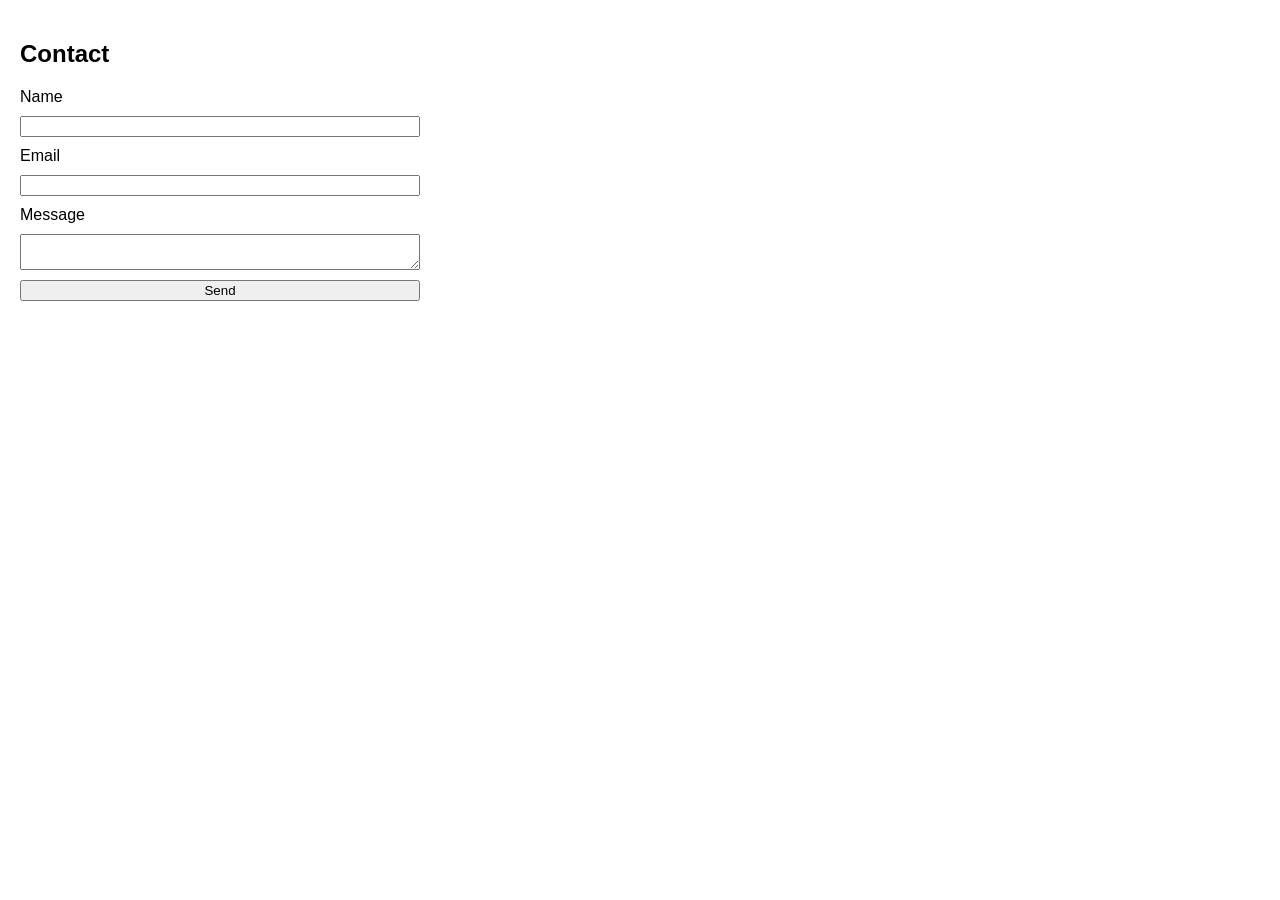
==== contact.html @ c9a80574 "Add files via upload" ====
<html><head><link rel='stylesheet' href='style.css'><title>Contact</title></head><body><main><h2>Contact</h2><form><label for='n'>Name</label><input id='n'><label for='e'>Email</label><input id='e' type='email'><label for='m'>Message</label><textarea id='m'></textarea><button>Send</button></form></main></body></html>
---- style.css ----
body{font-family:Arial;margin:0}header,footer{background:#0b5ed7;color:#fff;padding:15px}nav a{color:#fff;margin:8px}main{padding:20px}form{display:flex;flex-direction:column;max-width:400px;gap:10px}
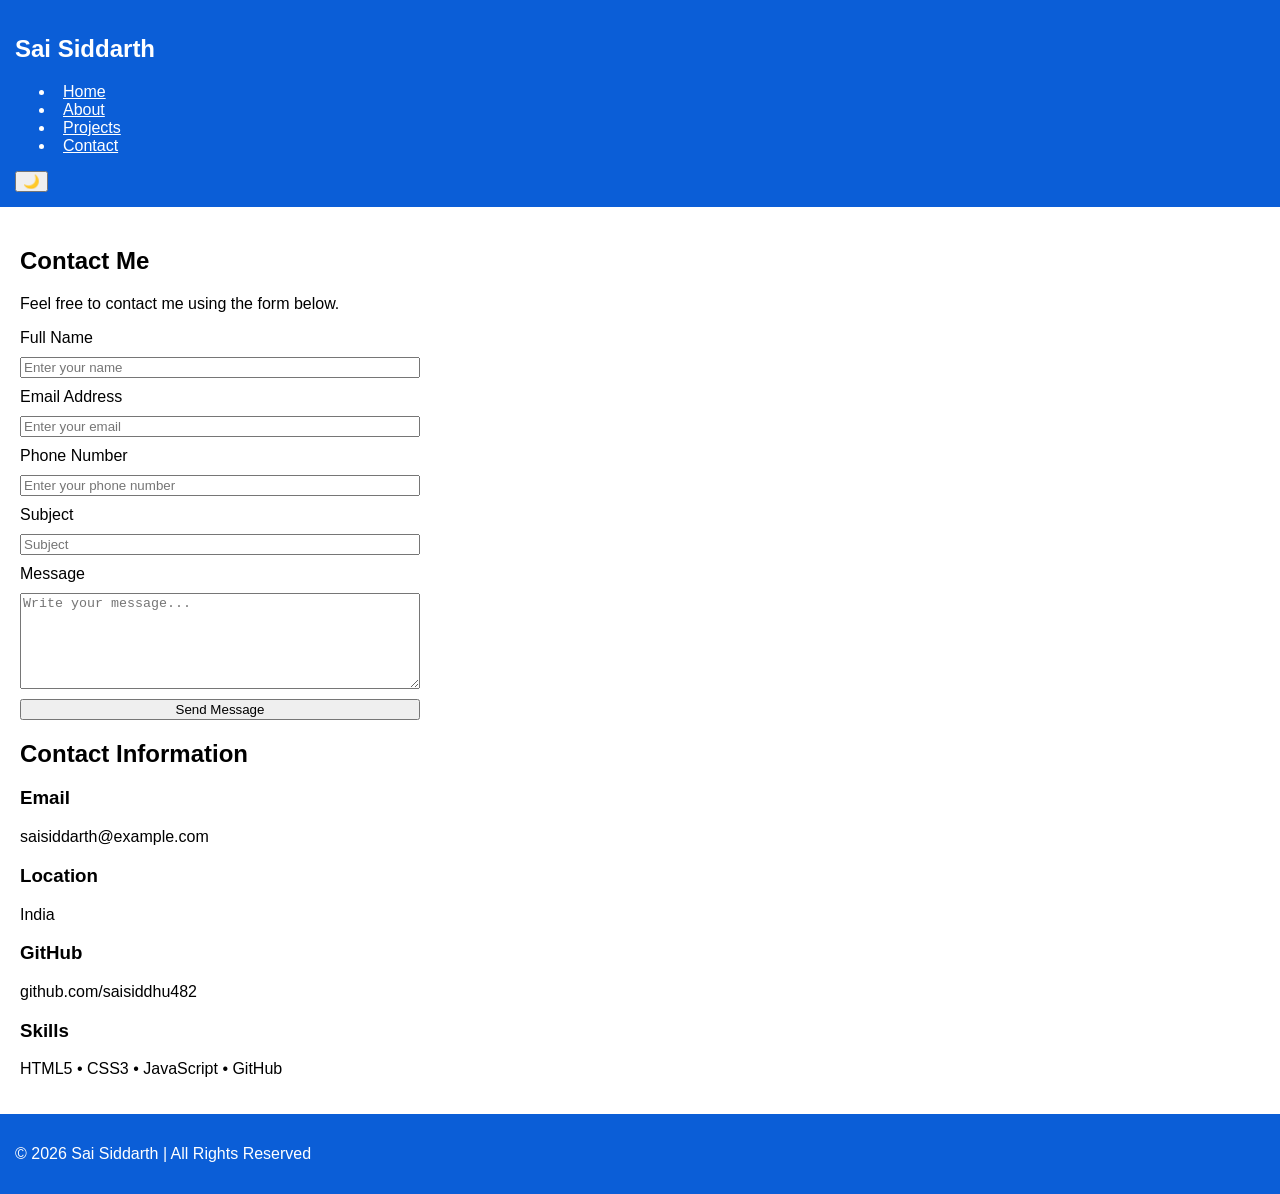
==== commit 650b653e: "Add files via upload" ====
--- a/contact.html
+++ b/contact.html
@@ -1 +1,137 @@
-<html><head><link rel='stylesheet' href='style.css'><title>Contact</title></head><body><main><h2>Contact</h2><form><label for='n'>Name</label><input id='n'><label for='e'>Email</label><input id='e' type='email'><label for='m'>Message</label><textarea id='m'></textarea><button>Send</button></form></main></body></html>+<!DOCTYPE html>
+<html lang="en">
+<head>
+<meta charset="UTF-8">
+<meta name="viewport" content="width=device-width, initial-scale=1.0">
+<meta name="description" content="Contact Sai Siddarth">
+<meta name="keywords" content="Portfolio, Contact, Web Developer">
+<meta name="author" content="Sai Siddarth">
+
+<title>Contact | Sai Siddarth</title>
+
+<link rel="stylesheet" href="style.css">
+</head>
+
+<body>
+
+<header>
+
+<nav class="navbar">
+
+<h1 class="logo">Sai Siddarth</h1>
+
+<ul class="nav-links">
+<li><a href="index.html">Home</a></li>
+<li><a href="about.html">About</a></li>
+<li><a href="projects.html">Projects</a></li>
+<li><a href="contact.html" class="active">Contact</a></li>
+</ul>
+
+<button id="theme-btn">🌙</button>
+
+</nav>
+
+</header>
+
+<main>
+
+<section class="contact">
+
+<h2>Contact Me</h2>
+
+<p>
+Feel free to contact me using the form below.
+</p>
+
+<form>
+
+<label for="name">Full Name</label>
+<input
+type="text"
+id="name"
+name="name"
+placeholder="Enter your name"
+required>
+
+<label for="email">Email Address</label>
+<input
+type="email"
+id="email"
+name="email"
+placeholder="Enter your email"
+required>
+
+<label for="phone">Phone Number</label>
+<input
+type="tel"
+id="phone"
+name="phone"
+placeholder="Enter your phone number">
+
+<label for="subject">Subject</label>
+<input
+type="text"
+id="subject"
+name="subject"
+placeholder="Subject">
+
+<label for="message">Message</label>
+<textarea
+id="message"
+name="message"
+rows="6"
+placeholder="Write your message..."
+required></textarea>
+
+<button type="submit" class="btn">
+Send Message
+</button>
+
+</form>
+
+</section>
+
+<section class="contact-info">
+
+<h2>Contact Information</h2>
+
+<div class="grid">
+
+<div class="card">
+<h3>Email</h3>
+<p>saisiddarth@example.com</p>
+</div>
+
+<div class="card">
+<h3>Location</h3>
+<p>India</p>
+</div>
+
+<div class="card">
+<h3>GitHub</h3>
+<p>github.com/saisiddhu482</p>
+</div>
+
+<div class="card">
+<h3>Skills</h3>
+<p>HTML5 • CSS3 • JavaScript • GitHub</p>
+</div>
+
+</div>
+
+</section>
+
+</main>
+
+<footer>
+
+<p>
+© 2026 Sai Siddarth | All Rights Reserved
+</p>
+
+</footer>
+
+<script src="script.js"></script>
+
+</body>
+</html>
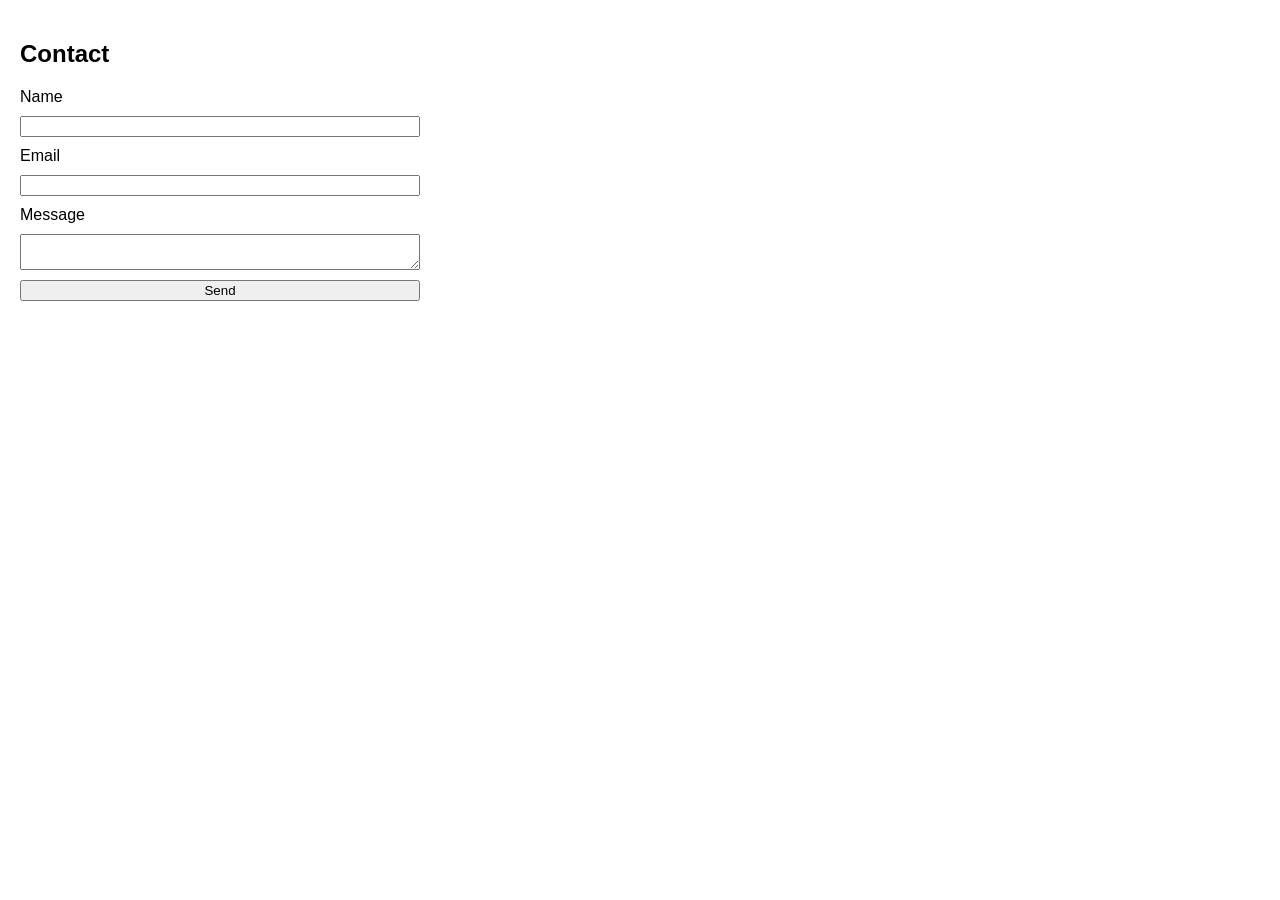
==== commit 3e249b3c: "Add files via upload" ====
--- a/contact.html
+++ b/contact.html
@@ -1,137 +1 @@
-<!DOCTYPE html>
-<html lang="en">
-<head>
-<meta charset="UTF-8">
-<meta name="viewport" content="width=device-width, initial-scale=1.0">
-<meta name="description" content="Contact Sai Siddarth">
-<meta name="keywords" content="Portfolio, Contact, Web Developer">
-<meta name="author" content="Sai Siddarth">
-
-<title>Contact | Sai Siddarth</title>
-
-<link rel="stylesheet" href="style.css">
-</head>
-
-<body>
-
-<header>
-
-<nav class="navbar">
-
-<h1 class="logo">Sai Siddarth</h1>
-
-<ul class="nav-links">
-<li><a href="index.html">Home</a></li>
-<li><a href="about.html">About</a></li>
-<li><a href="projects.html">Projects</a></li>
-<li><a href="contact.html" class="active">Contact</a></li>
-</ul>
-
-<button id="theme-btn">🌙</button>
-
-</nav>
-
-</header>
-
-<main>
-
-<section class="contact">
-
-<h2>Contact Me</h2>
-
-<p>
-Feel free to contact me using the form below.
-</p>
-
-<form>
-
-<label for="name">Full Name</label>
-<input
-type="text"
-id="name"
-name="name"
-placeholder="Enter your name"
-required>
-
-<label for="email">Email Address</label>
-<input
-type="email"
-id="email"
-name="email"
-placeholder="Enter your email"
-required>
-
-<label for="phone">Phone Number</label>
-<input
-type="tel"
-id="phone"
-name="phone"
-placeholder="Enter your phone number">
-
-<label for="subject">Subject</label>
-<input
-type="text"
-id="subject"
-name="subject"
-placeholder="Subject">
-
-<label for="message">Message</label>
-<textarea
-id="message"
-name="message"
-rows="6"
-placeholder="Write your message..."
-required></textarea>
-
-<button type="submit" class="btn">
-Send Message
-</button>
-
-</form>
-
-</section>
-
-<section class="contact-info">
-
-<h2>Contact Information</h2>
-
-<div class="grid">
-
-<div class="card">
-<h3>Email</h3>
-<p>saisiddarth@example.com</p>
-</div>
-
-<div class="card">
-<h3>Location</h3>
-<p>India</p>
-</div>
-
-<div class="card">
-<h3>GitHub</h3>
-<p>github.com/saisiddhu482</p>
-</div>
-
-<div class="card">
-<h3>Skills</h3>
-<p>HTML5 • CSS3 • JavaScript • GitHub</p>
-</div>
-
-</div>
-
-</section>
-
-</main>
-
-<footer>
-
-<p>
-© 2026 Sai Siddarth | All Rights Reserved
-</p>
-
-</footer>
-
-<script src="script.js"></script>
-
-</body>
-</html>+<html><head><link rel='stylesheet' href='style.css'><title>Contact</title></head><body><main><h2>Contact</h2><form><label for='n'>Name</label><input id='n'><label for='e'>Email</label><input id='e' type='email'><label for='m'>Message</label><textarea id='m'></textarea><button>Send</button></form></main></body></html>
